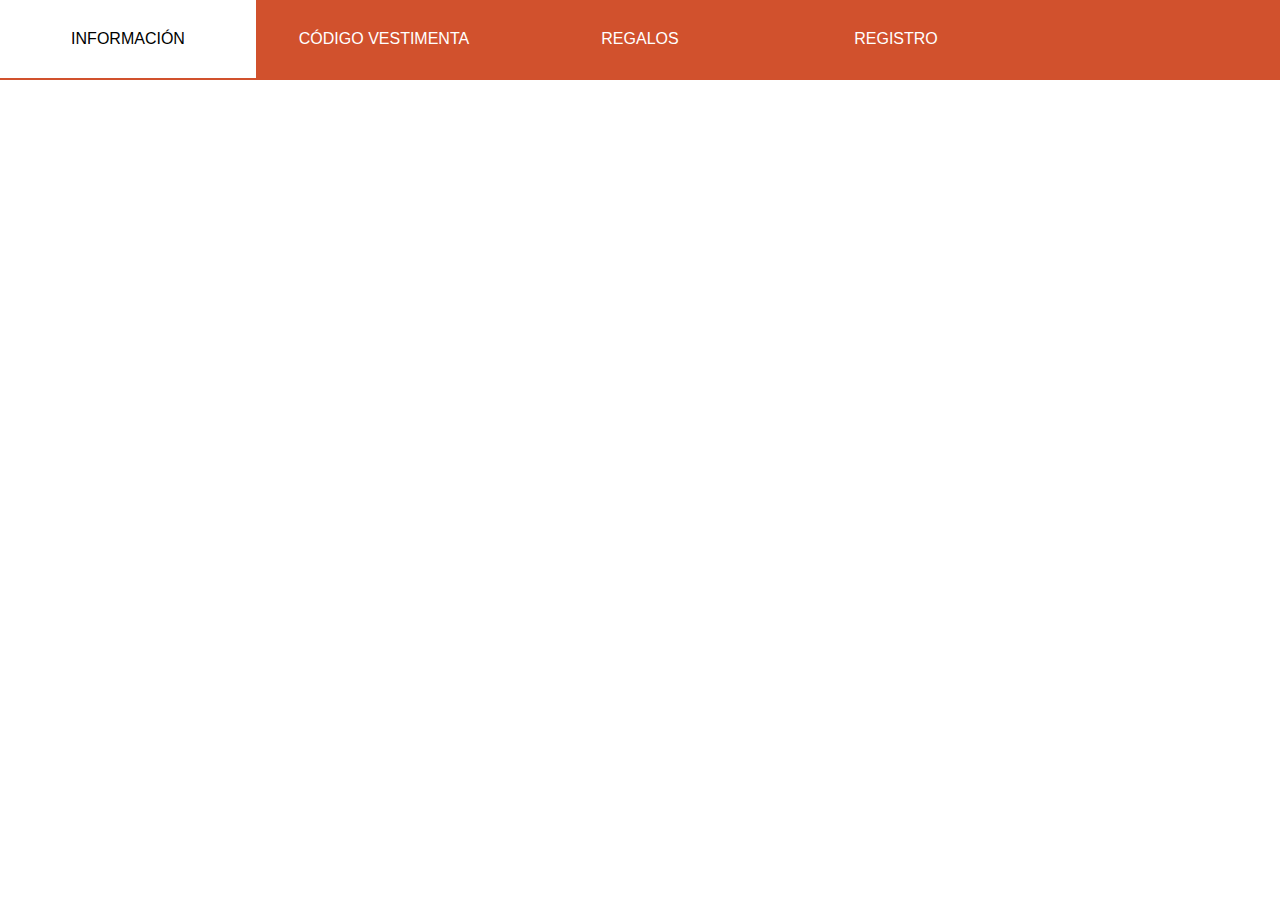
==== Workspace_Ana/index.html @ 88f1be13 "Merge branch 'main' of https://github.com/Ana-dev21/DAW_2_EntornoCliente" ====
<!DOCTYPE html>
<html lang="es">
<head>
    <link  rel="icon"   href="favicon.png" type="image/png" />
    <meta charset="UTF-8">
    <meta http-equiv="X-UA-Compatible" content="IE=edge">
    <meta name="viewport" content="width=device-width, initial-scale=1.0">
    <link rel="stylesheet" href="estilos.css">
    <title>Boda Raquel y Félix</title>
</head>
<body>
    <div id="divPrincipal">
    </div>
</body>
<script src="index.js"></script>
</html>
---- Workspace_Ana/estilos.css ----
*{margin:0;padding:0;box-sizing:border-box;font-family:sans-serif}

nav {
    background-color: #D1512D;
    height: 80px;
    width: 100%;
}

nav li {
    text-decoration:none;
    display: inline-block;
    width:20%;
    padding: 30px;
    text-align:center;
    color:#fff;
}

nav li:hover{
    background-color:#fff;
    color:#000;
}

body{
    background-image: url("image_home.jpg");
    background-size:cover;
    height: 100%;
    width:100%;
}

formContainer{
    background-color: #ffff;
    background-size: cover;
    height: 70%;
    width:70%;
    padding: 10%;
}
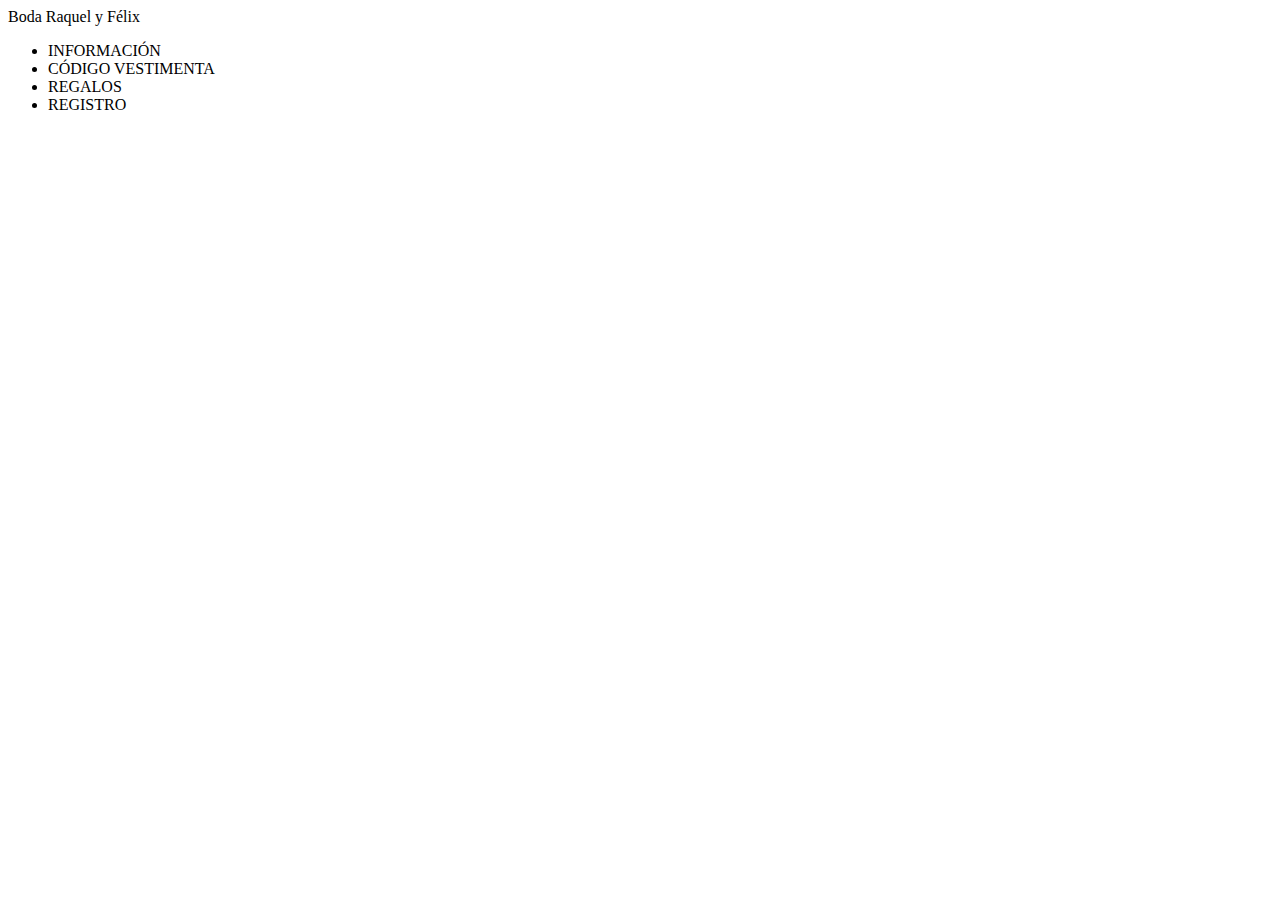
==== commit 64cabaa8: "fixed" ====
--- a/Workspace_Ana/index.html
+++ b/Workspace_Ana/index.html
@@ -5,12 +5,14 @@
     <meta charset="UTF-8">
     <meta http-equiv="X-UA-Compatible" content="IE=edge">
     <meta name="viewport" content="width=device-width, initial-scale=1.0">
-    <link rel="stylesheet" href="estilos.css">
+    <link rel="stylesheet" href="/estilos.css";
     <title>Boda Raquel y Félix</title>
+    
 </head>
 <body>
     <div id="divPrincipal">
     </div>
 </body>
-<script src="index.js"></script>
+<script type ="text/javascript" src="index.js"></script>
+
 </html>